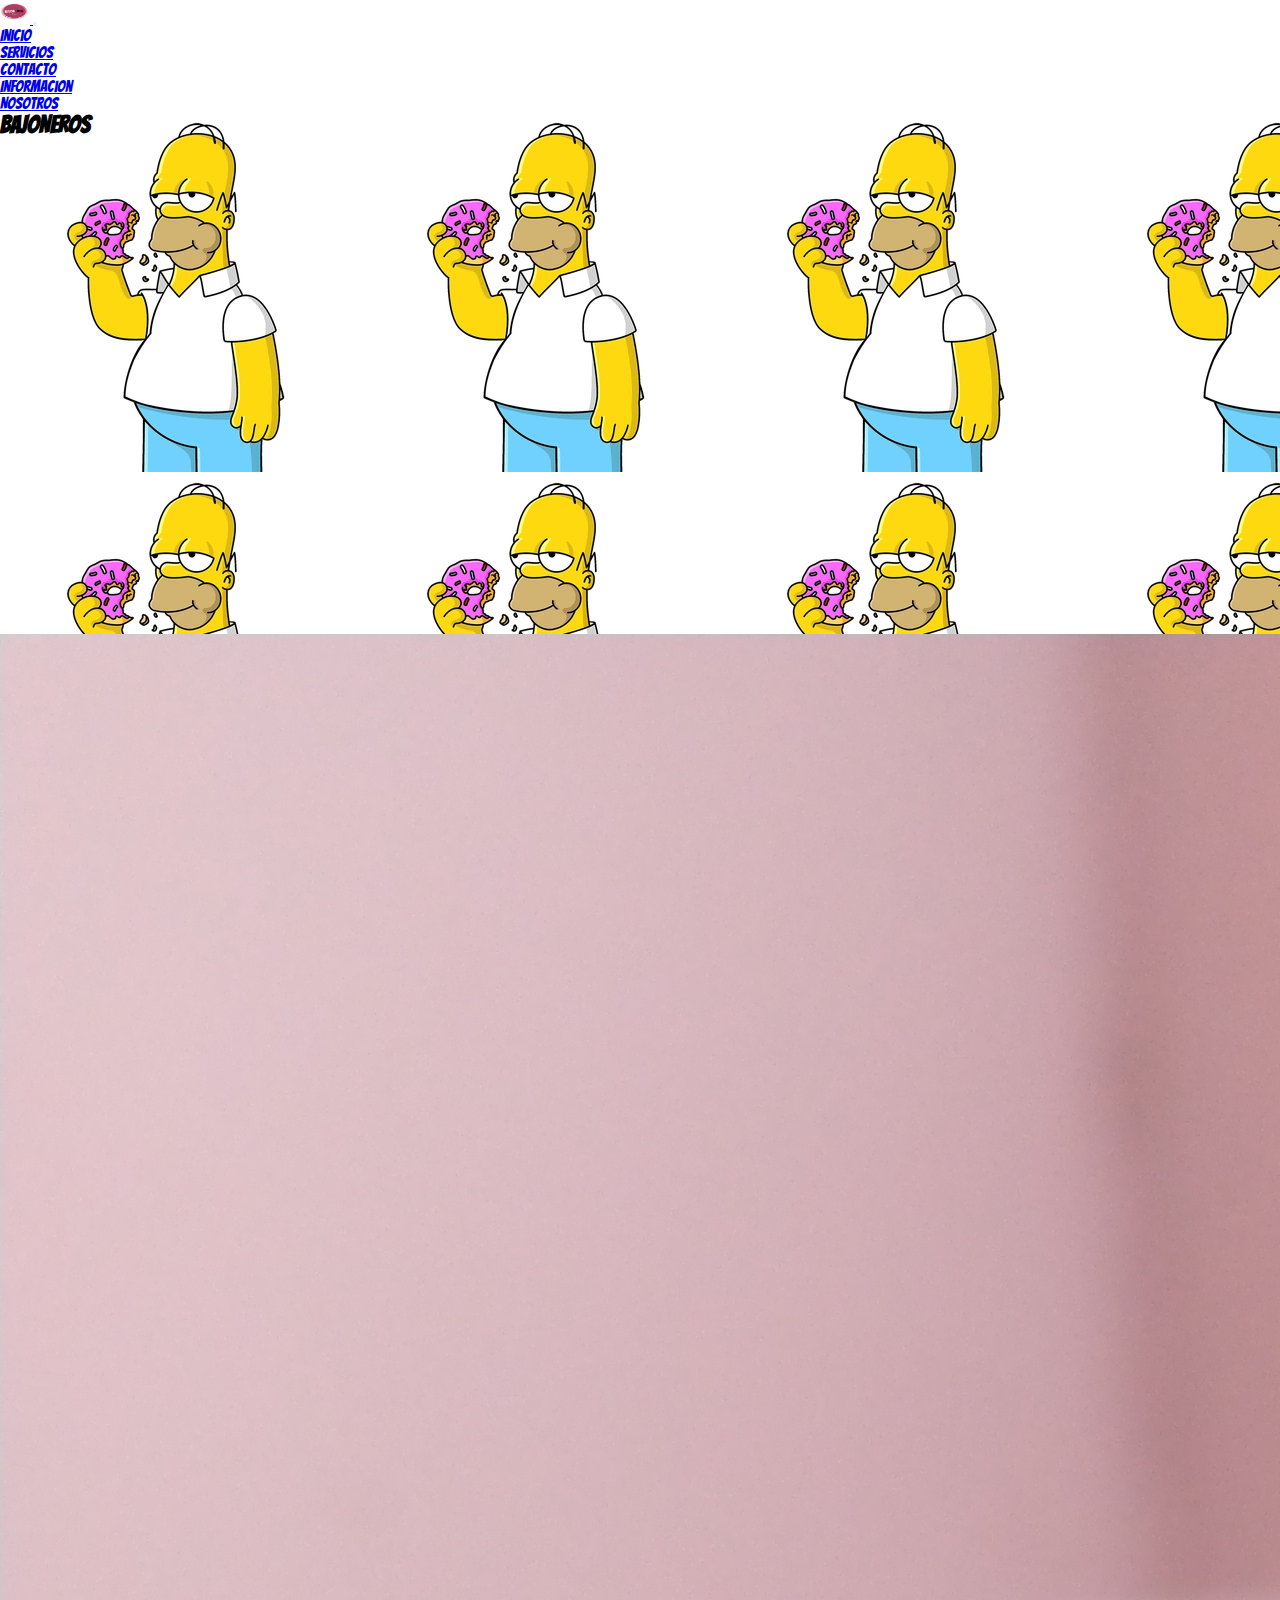
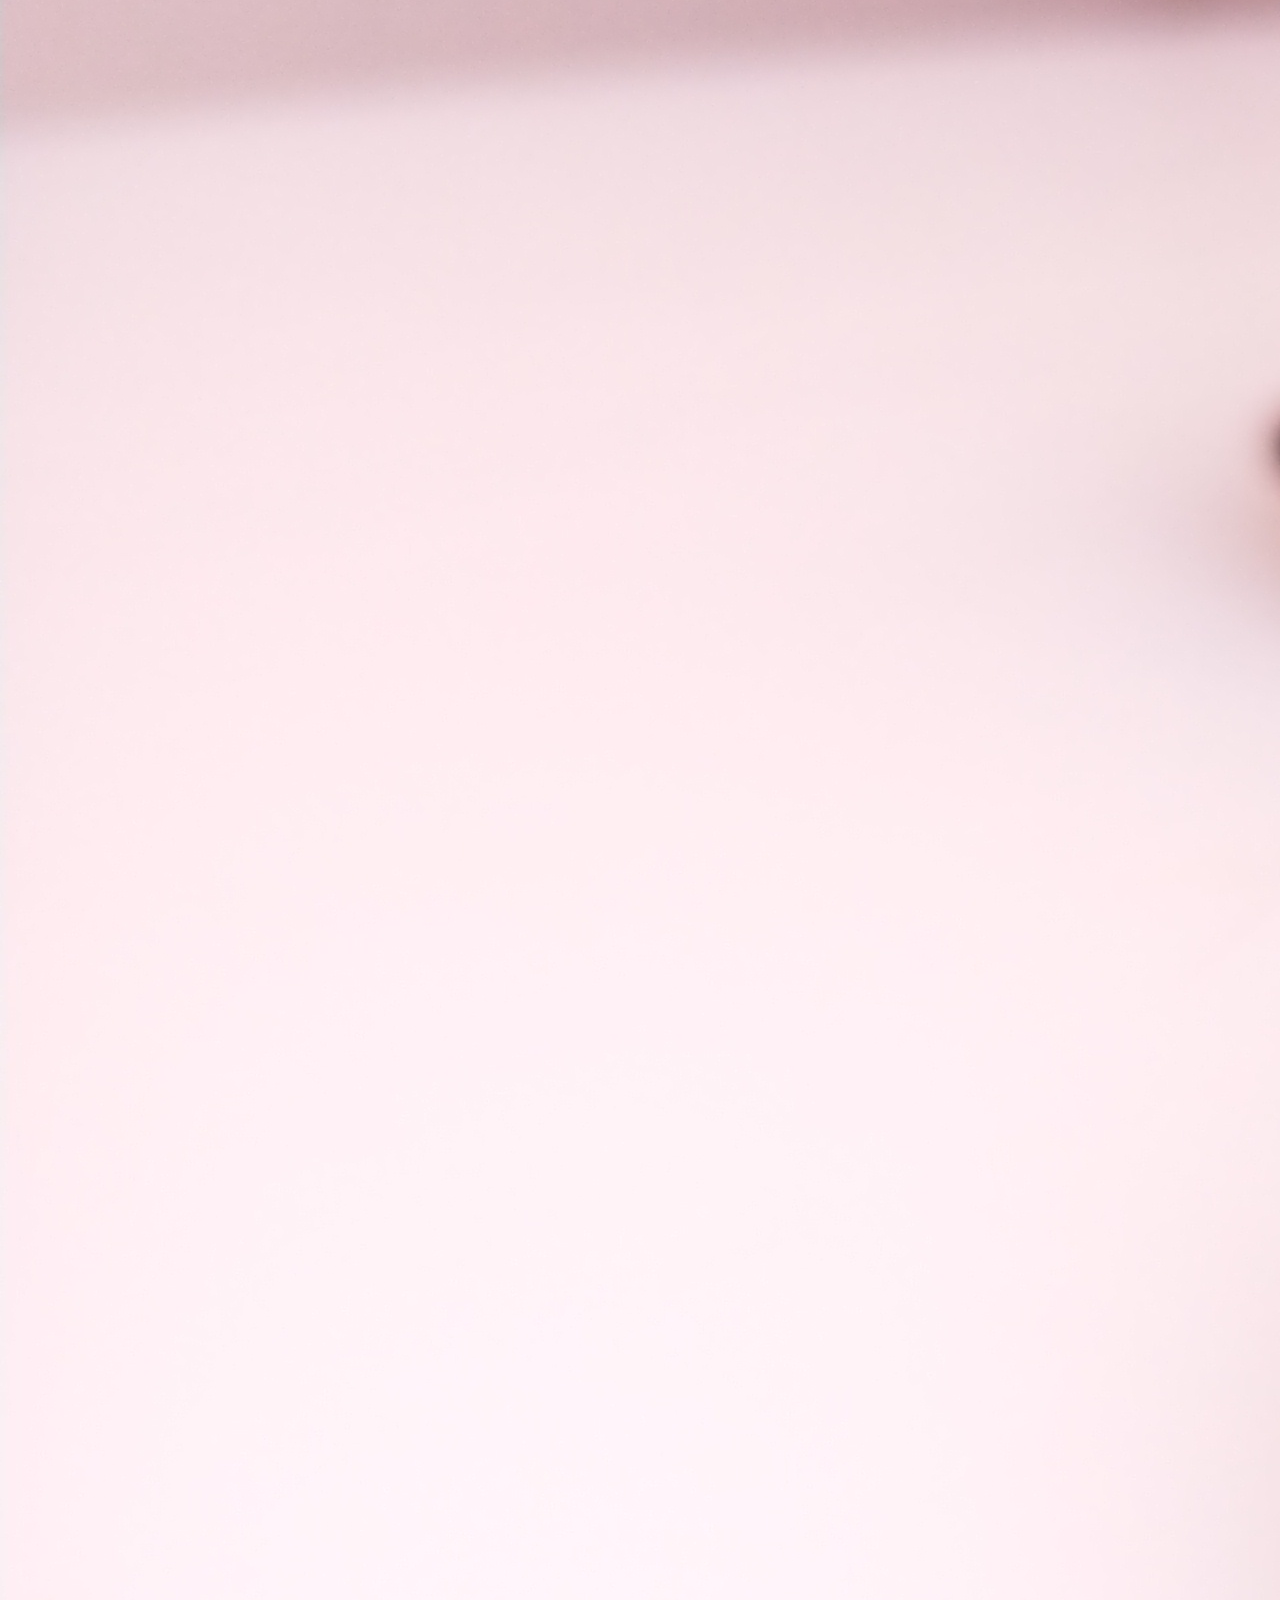
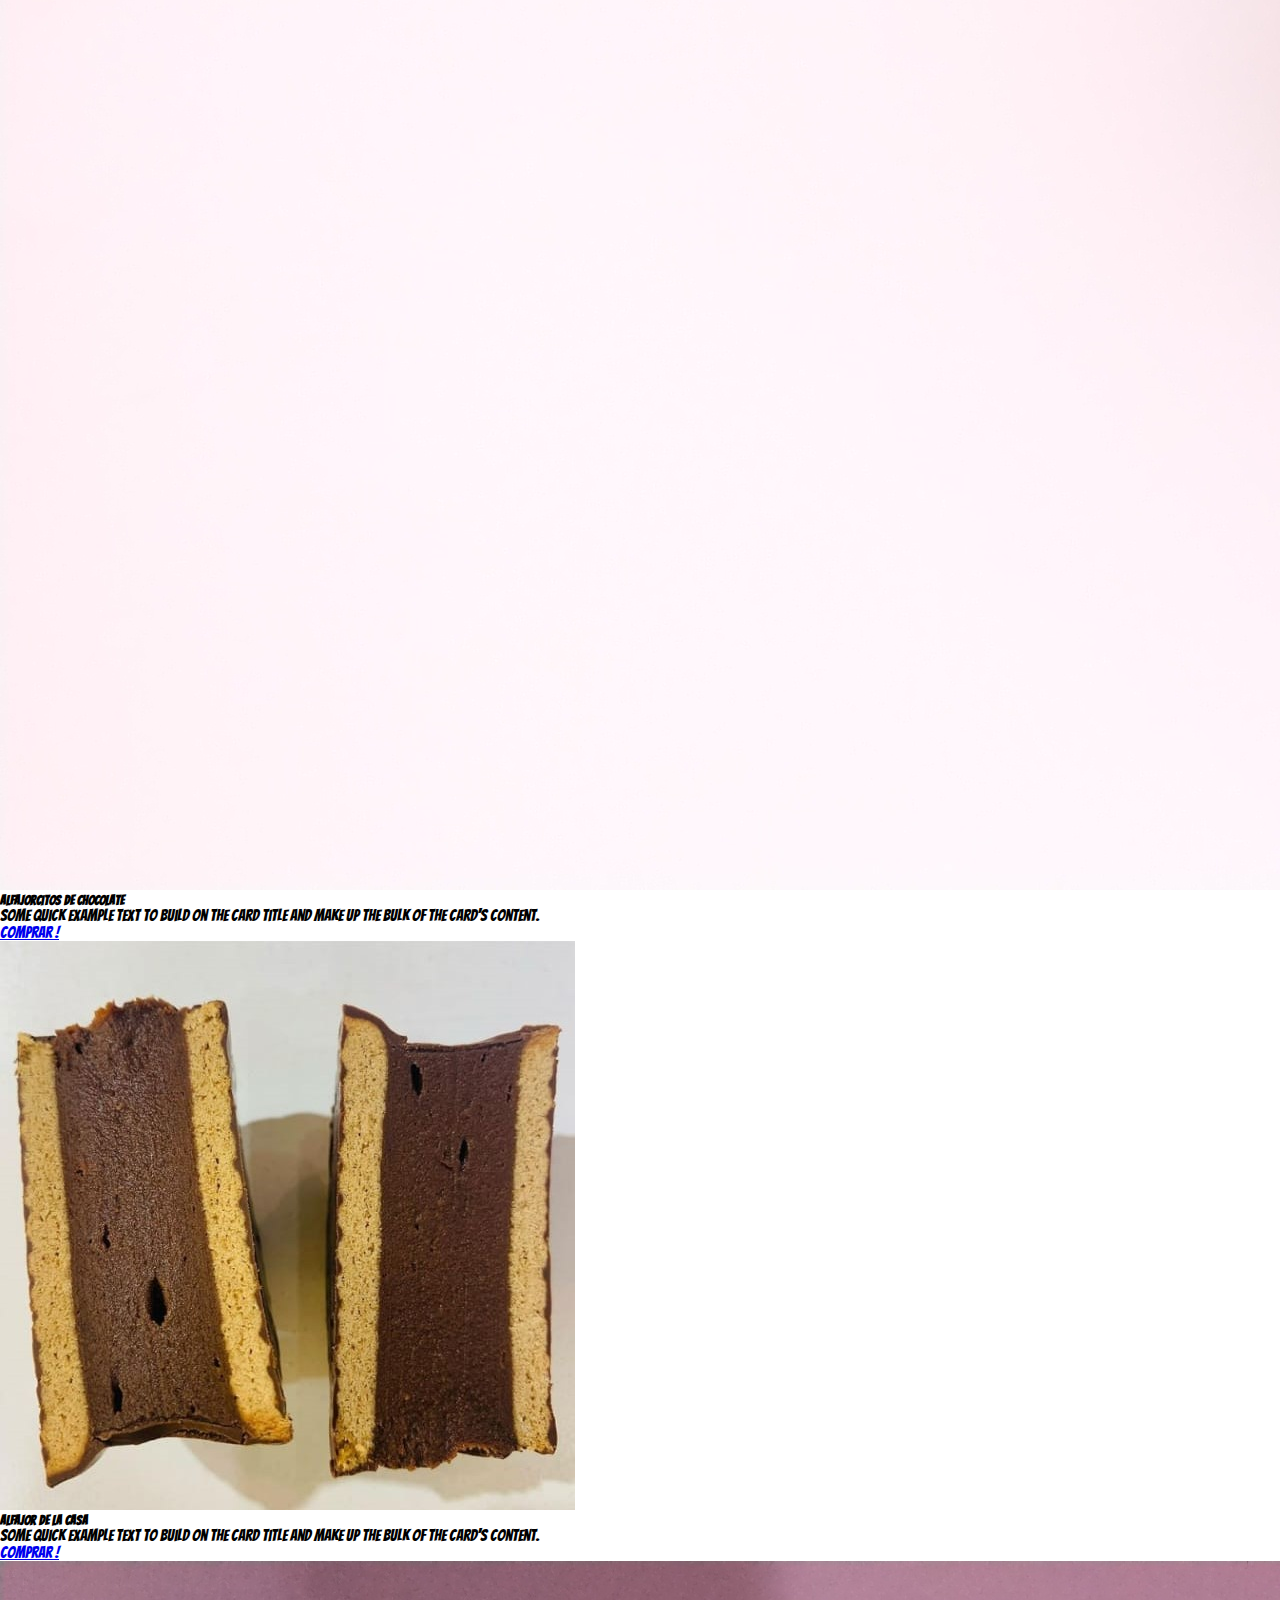
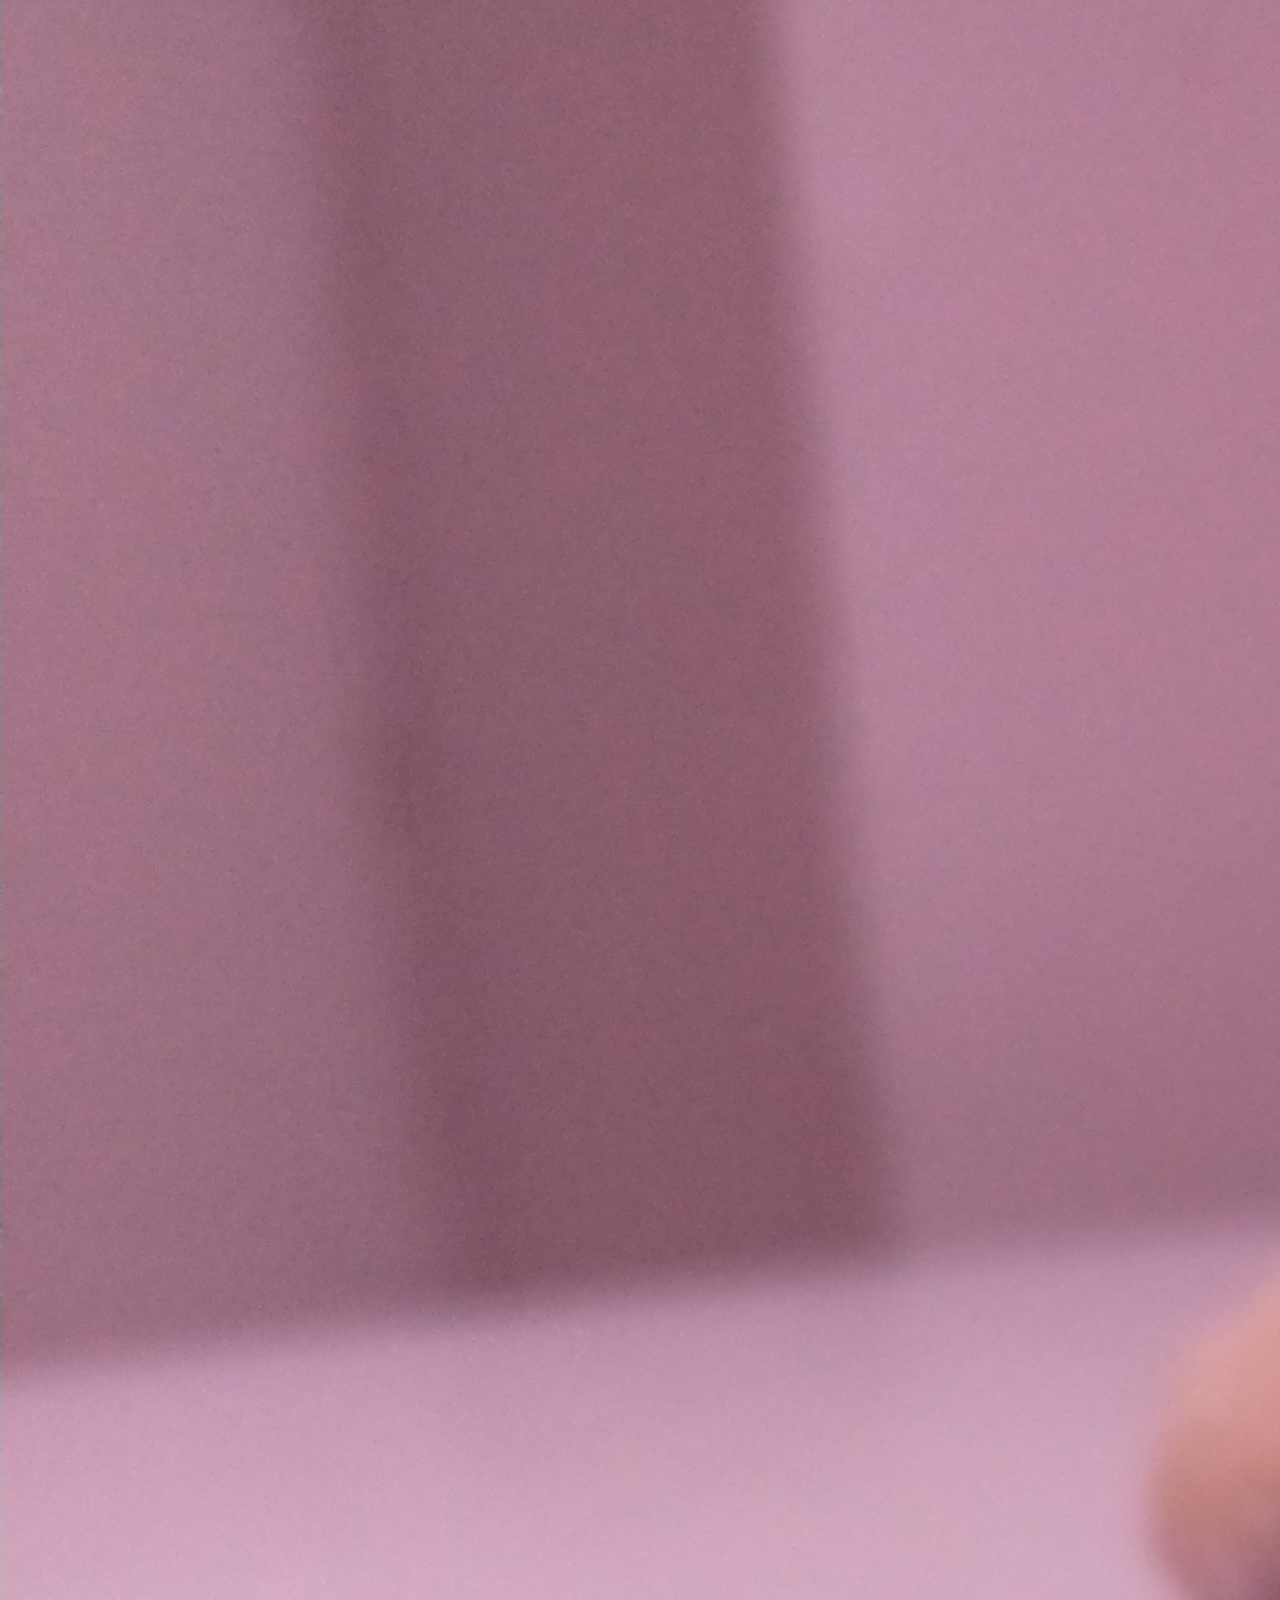
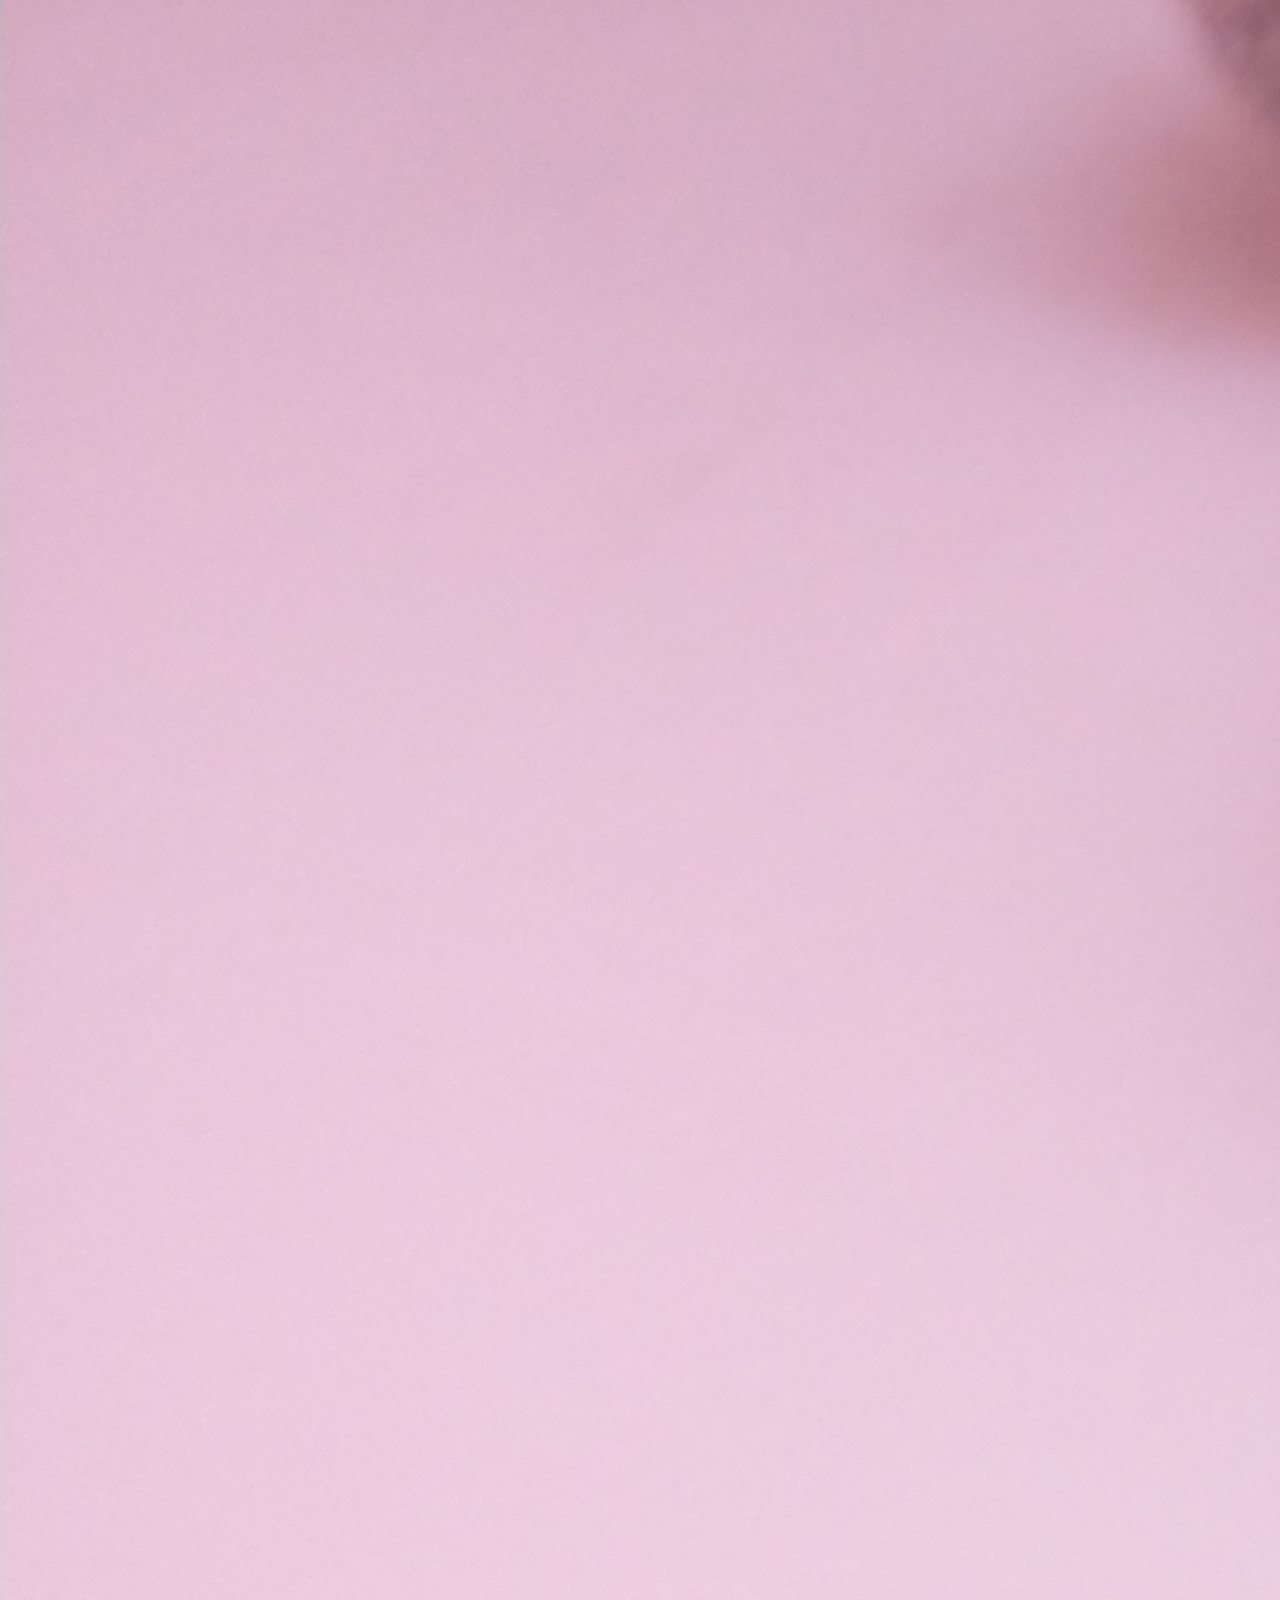
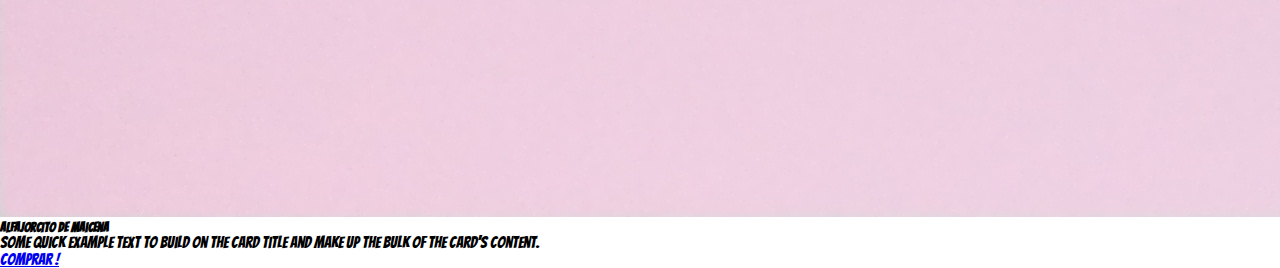
==== index.html @ 859c0909 "Primer commit" ====
<!DOCTYPE html>
<html lang="es">

<head>
    <meta charset="UTF-8">
    <meta http-equiv="X-UA-Compatible" content="IE=edge">
    <meta name="viewport" content="width=device-width, initial-scale=1.0">
    <link href="https://cdn.jsdelivr.net/npm/bootstrap@5.2.0/dist/css/bootstrap.min.css" rel="stylesheet"
        integrity="sha384-gH2yIJqKdNHPEq0n4Mqa/HGKIhSkIHeL5AyhkYV8i59U5AR6csBvApHHNl/vI1Bx" crossorigin="anonymous">
    <title>Bajoneros | Inicio</title>
    <link rel="stylesheet" href="./css/style.css">
</head>

<body>

    <nav class="navbar navbar-expand-lg bg-primary">
        <div class="container-fluid">
            <a class="navbar-brand" href="./index.html">
                <img src="./imagen/BajonerosSticker.png" alt="" width="30" height="24" class="d-inline-block align-text-top">
                </a>
            <button class="navbar-toggler" type="button" data-bs-toggle="collapse" data-bs-target="#navbarNav"
                aria-controls="navbarNav" aria-expanded="false" aria-label="Toggle navigation">
                <span class="navbar-toggler-icon"></span>
            </button>
            <div class="collapse navbar-collapse" id="navbarNav">
                <ul class="navbar-nav">
                    <li class="nav-item">
                        <a class="nav-link active" aria-current="page" href="./index.html">Inicio</a>
                    </li>
                    <li class="nav-item">
                        <a class="nav-link" href="./paginas/servicios.html">Servicios</a>
                    </li>
                    <li class="nav-item">
                        <a class="nav-link" href="#">Contacto</a>
                    </li>
                    <li class="nav-item">
                        <a class="nav-link" href="#">Informacion</a>
                    </li>
                    <li class="nav-item">
                        <a class="nav-link" href="#">Nosotros</a>
                    </li>
                </ul>
            </div>
        </div>
    </nav>

    <section class="hero d-flex justify-content-sm-center align-items-center">
        <h2 class="text-primary bg-dark ps-2 pe-2">BAJONEROS</h2>
    </section>

    <section class="container">
        <div class="row mt-5">
            <div class="col-md-3">
                <div class="card">
                    <img src="./imagen/choco.jpg" class="card-img-top" alt="alfajores de chocolate">
                    <div class="card-body">
                        <h5 class="card-title">Alfajorcitos de chocolate</h5>
                        <p class="card-text">Some quick example text to build on the card title and make up the bulk of
                            the card's content.</p>
                    <a href="#" class="btn btn-primary">comprar !</a>
                    </div>
                </div>
            </div>

            <div class="col-md-6">
                <div class="card">
                    <img src="./imagen/crema-bari.jfif" class="card-img-top"
                        alt="Alfajor de la casa">
                    <div class="card-body">
                        <h5 class="card-title">Alfajor de la casa</h5>
                        <p class="card-text">Some quick example text to build on the card title and make up the bulk of
                            the card's content.</p>
                        <a href="#" class="btn btn-primary">comprar !</a>
                    </div>
                </div>
            </div>

            <div class="col-md-3">
                <div class="card">
                    <img src="./imagen/maice.jpg" class="card-img-top" alt="alfajores de maicena">
                    <div class="card-body">
                        <h5 class="card-title">alfajorcito de maicena</h5>
                        <p class="card-text">Some quick example text to build on the card title and make up the bulk of
                            the card's content.</p>
                        <a href="#" class="btn btn-primary">comprar !</a>
                    </div>
                </div>
            </div>
        </div>
    </section>

    <script src="https://cdn.jsdelivr.net/npm/bootstrap@5.2.0/dist/js/bootstrap.bundle.min.js"
        integrity="sha384-A3rJD856KowSb7dwlZdYEkO39Gagi7vIsF0jrRAoQmDKKtQBHUuLZ9AsSv4jD4Xa"
        crossorigin="anonymous"></script>
</body>

</html>
---- css/style.css ----
@import url('https://fonts.googleapis.com/css2?family=Bangers&family=DynaPuff&display=swap');

* {
    margin: 0;
    padding: 0;
    box-sizing: border-box;
    font-family: 'Bangers', cursive;
}

.hero {
    background-image: url(../imagen/Homer_Simpson.webp);
 height: 58vh;
}
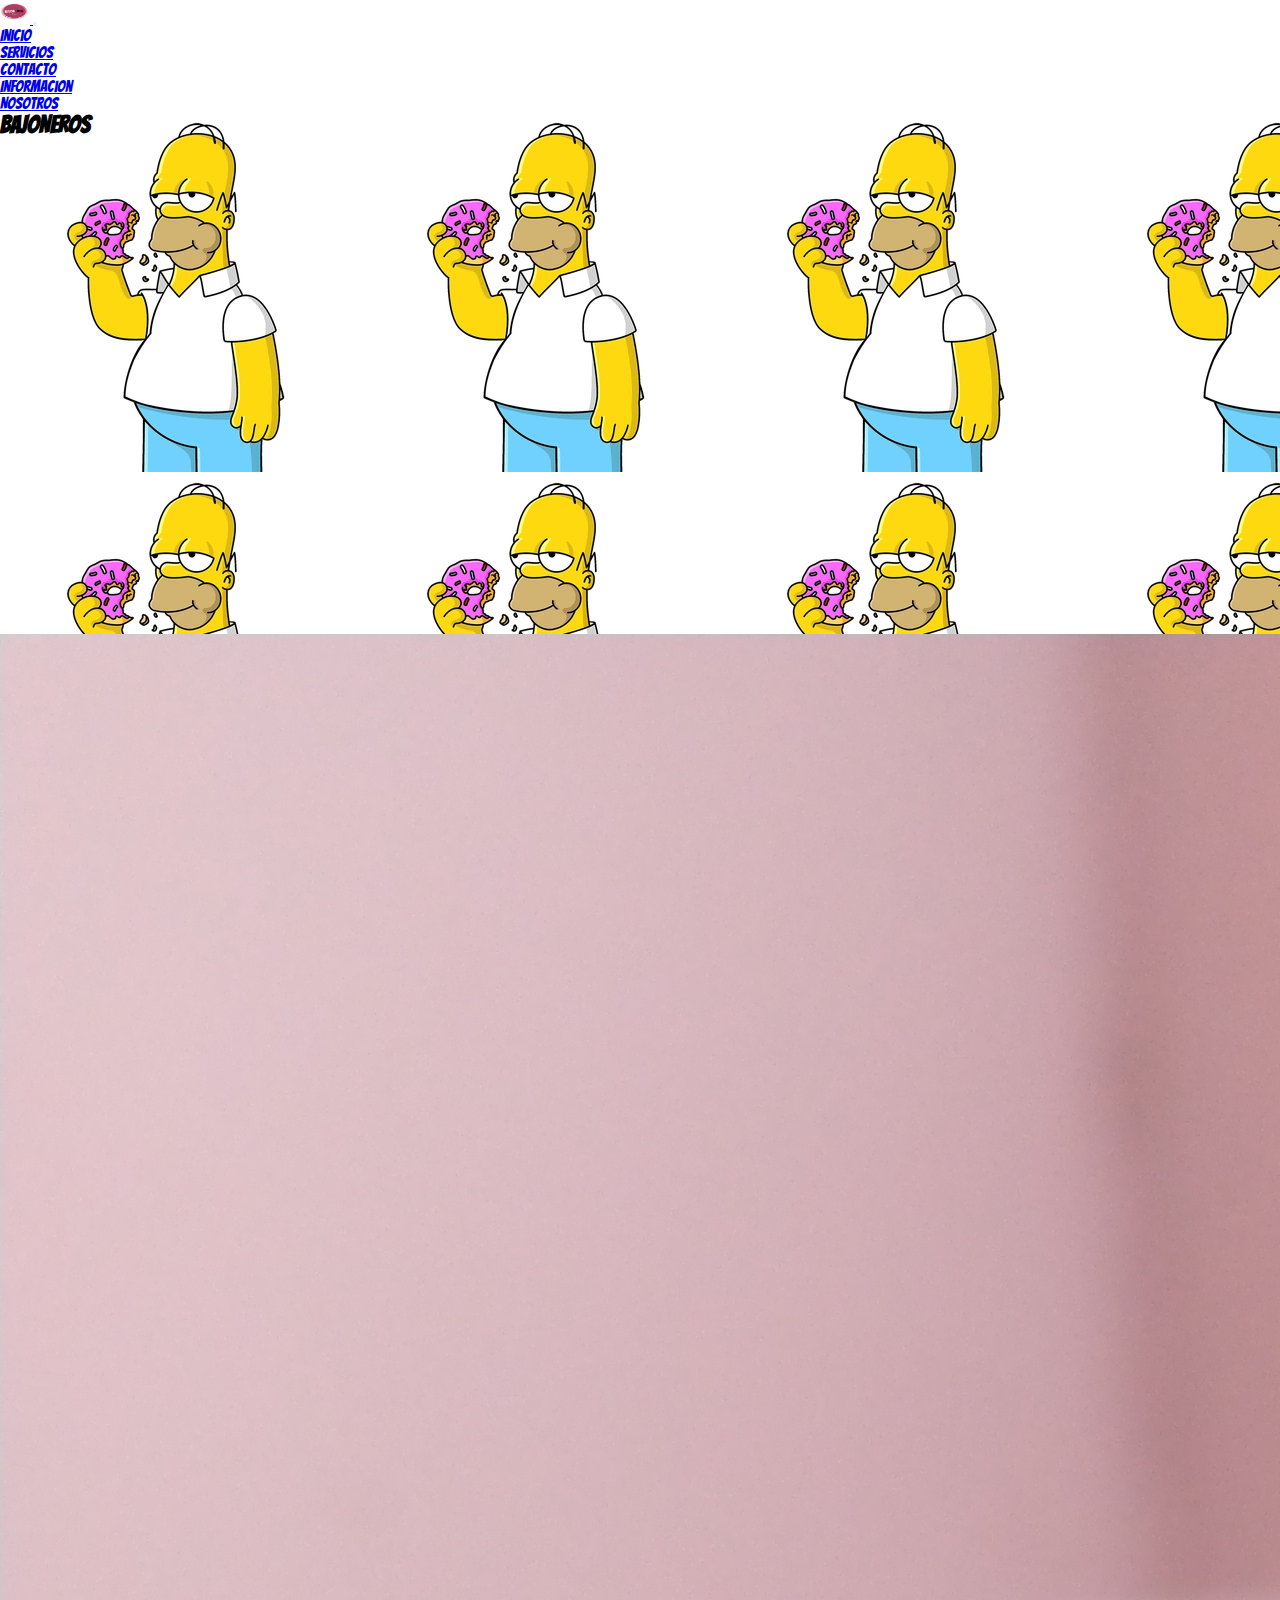
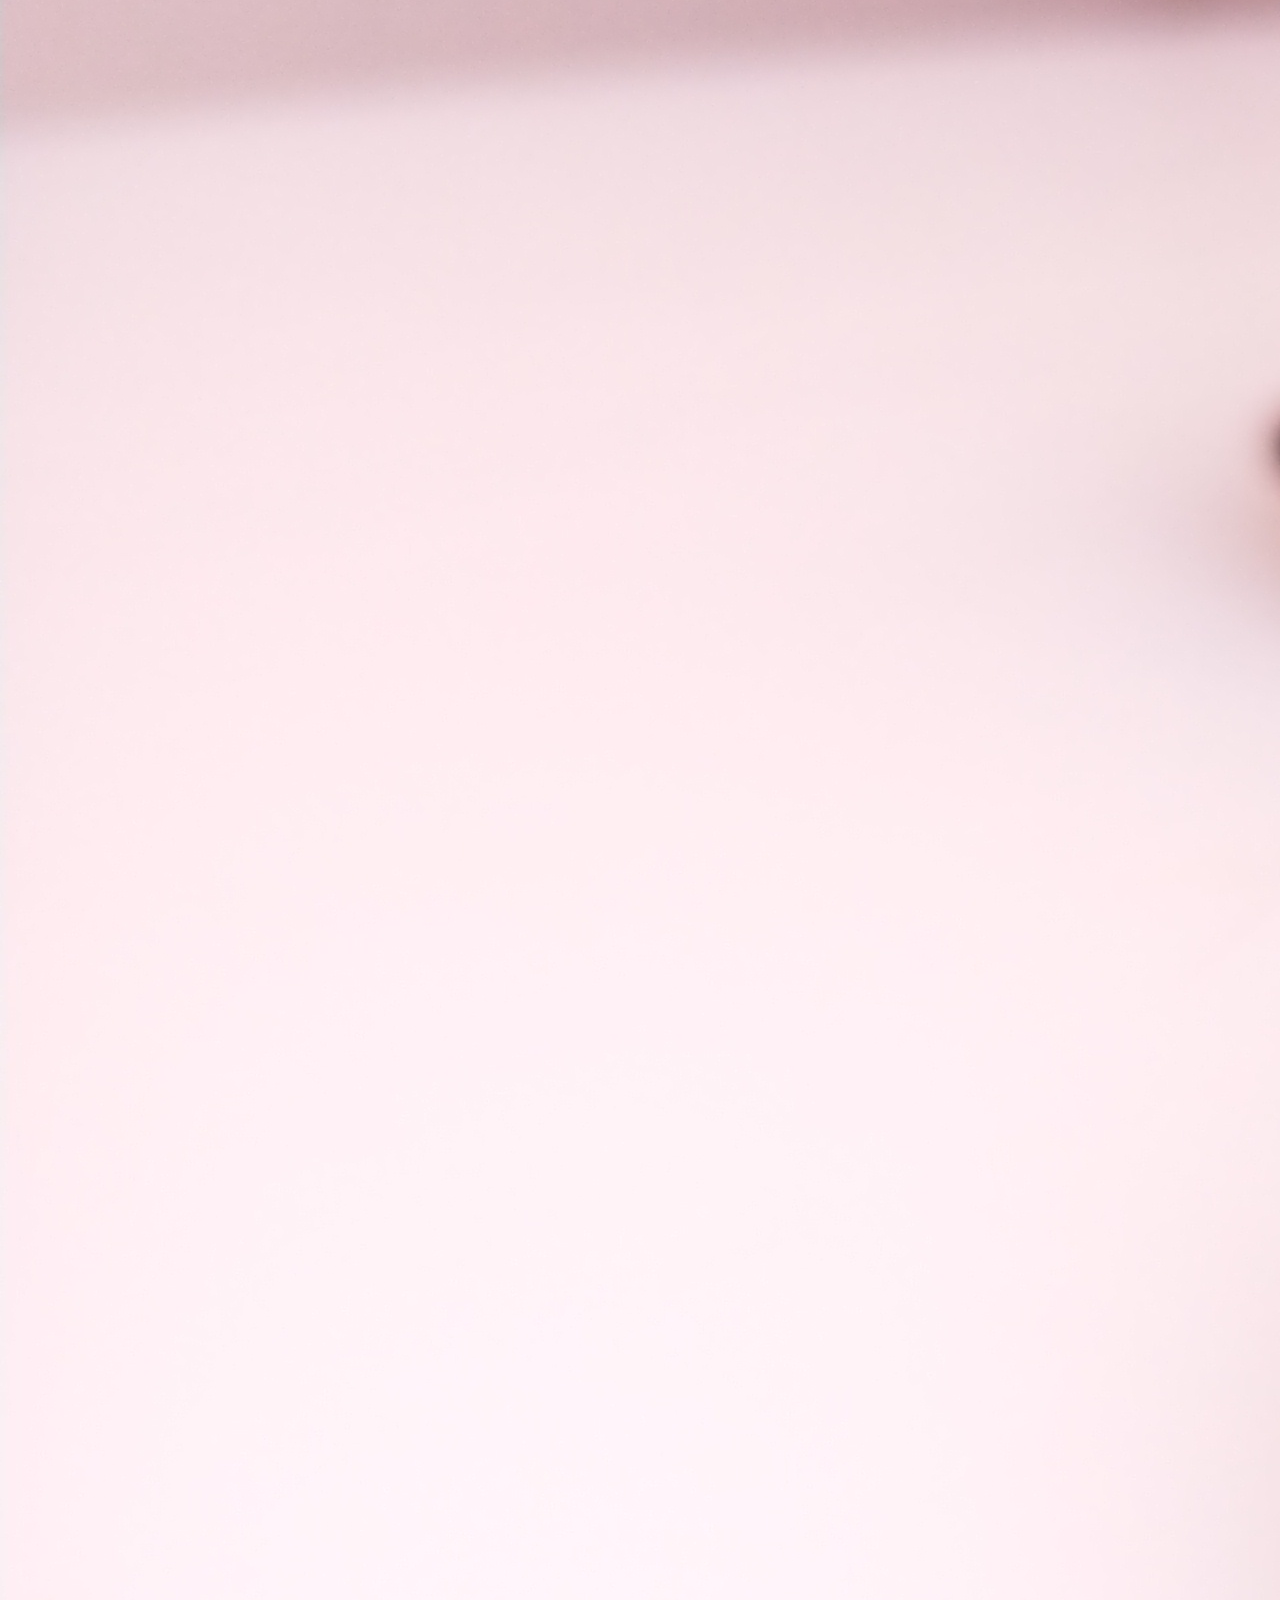
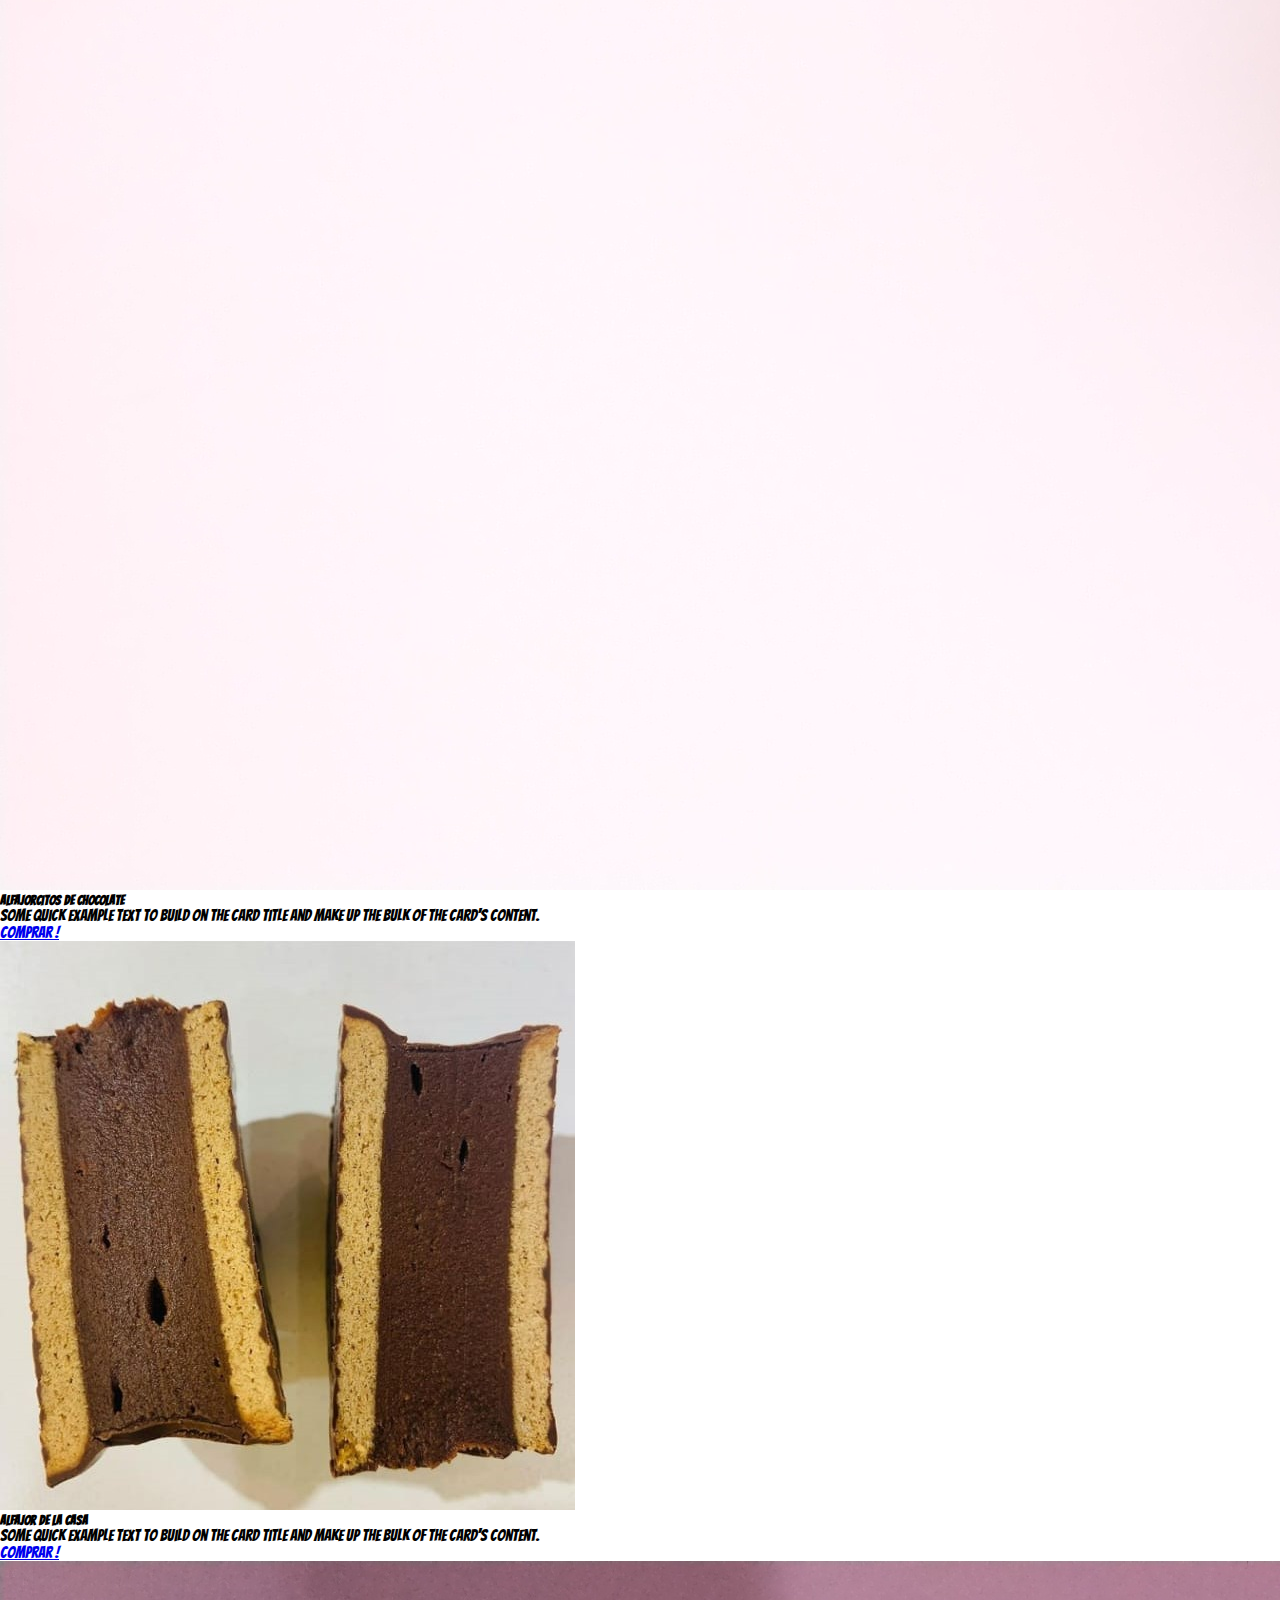
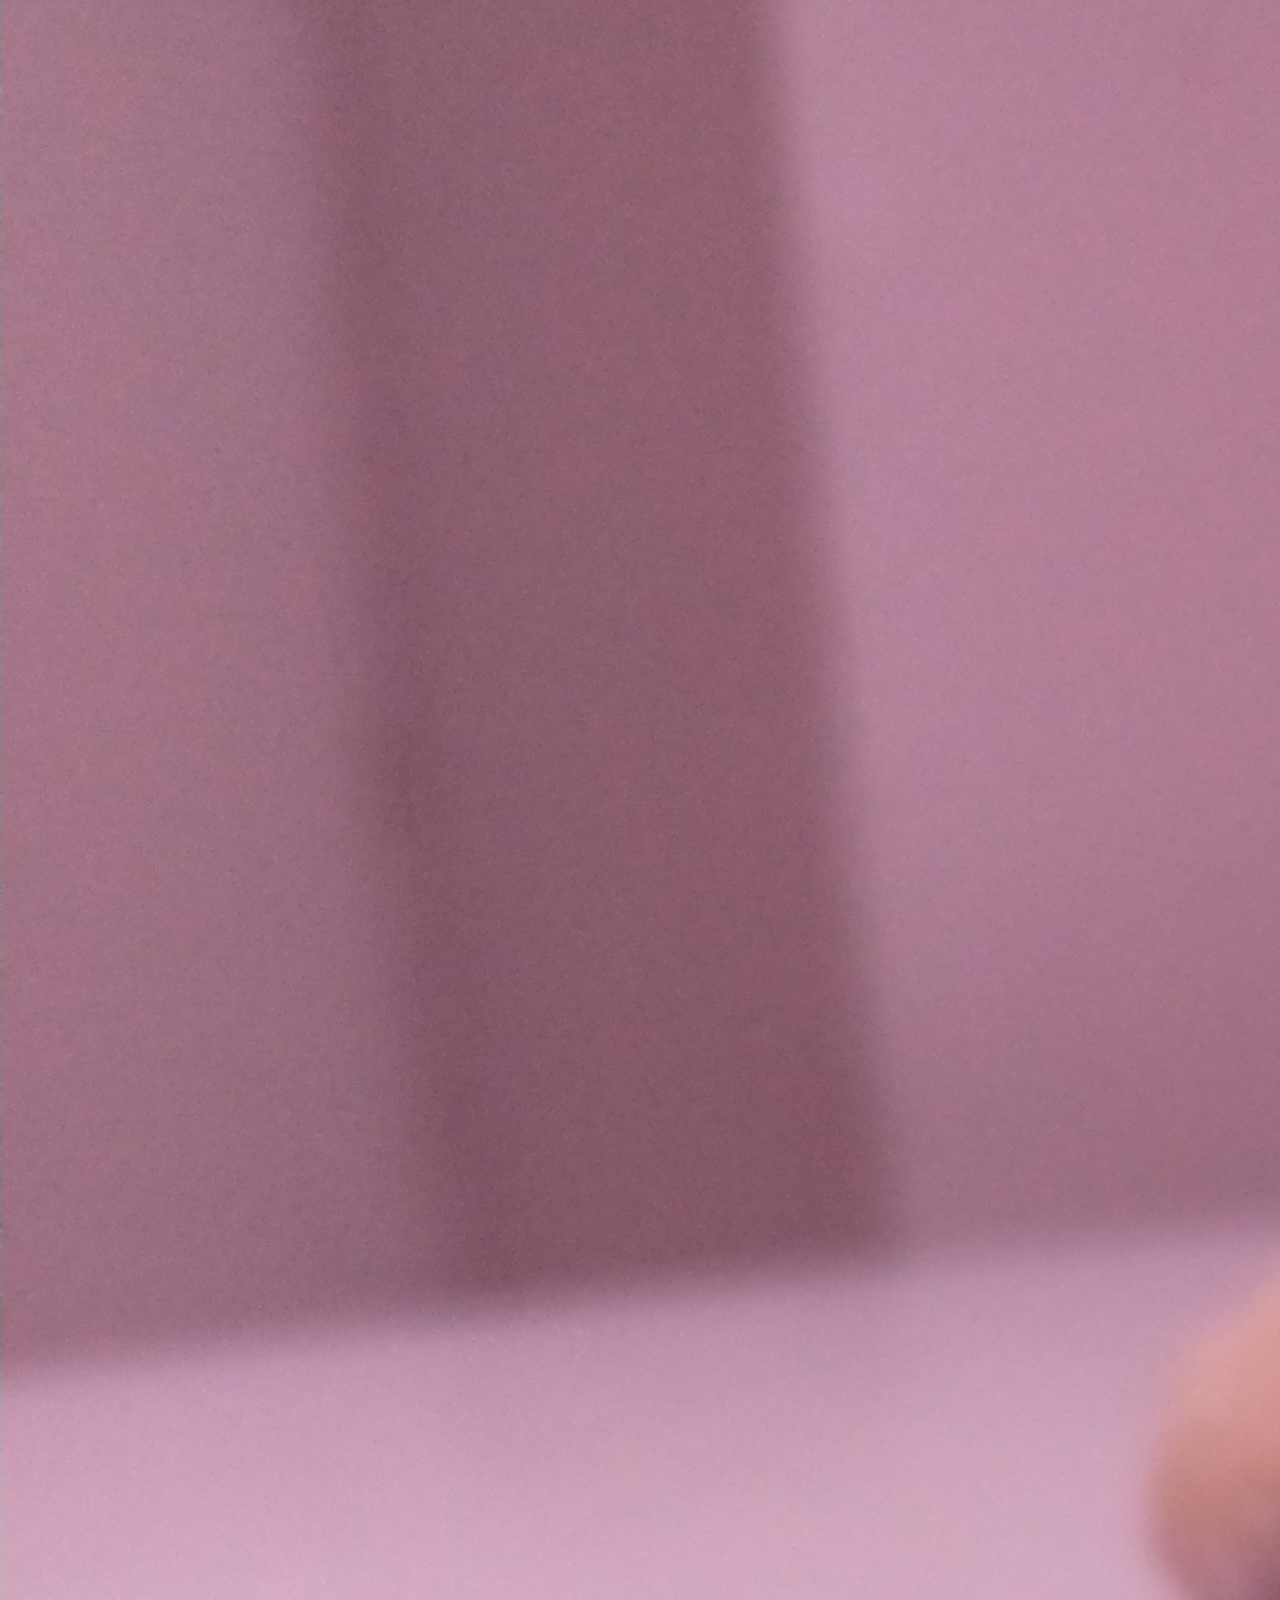
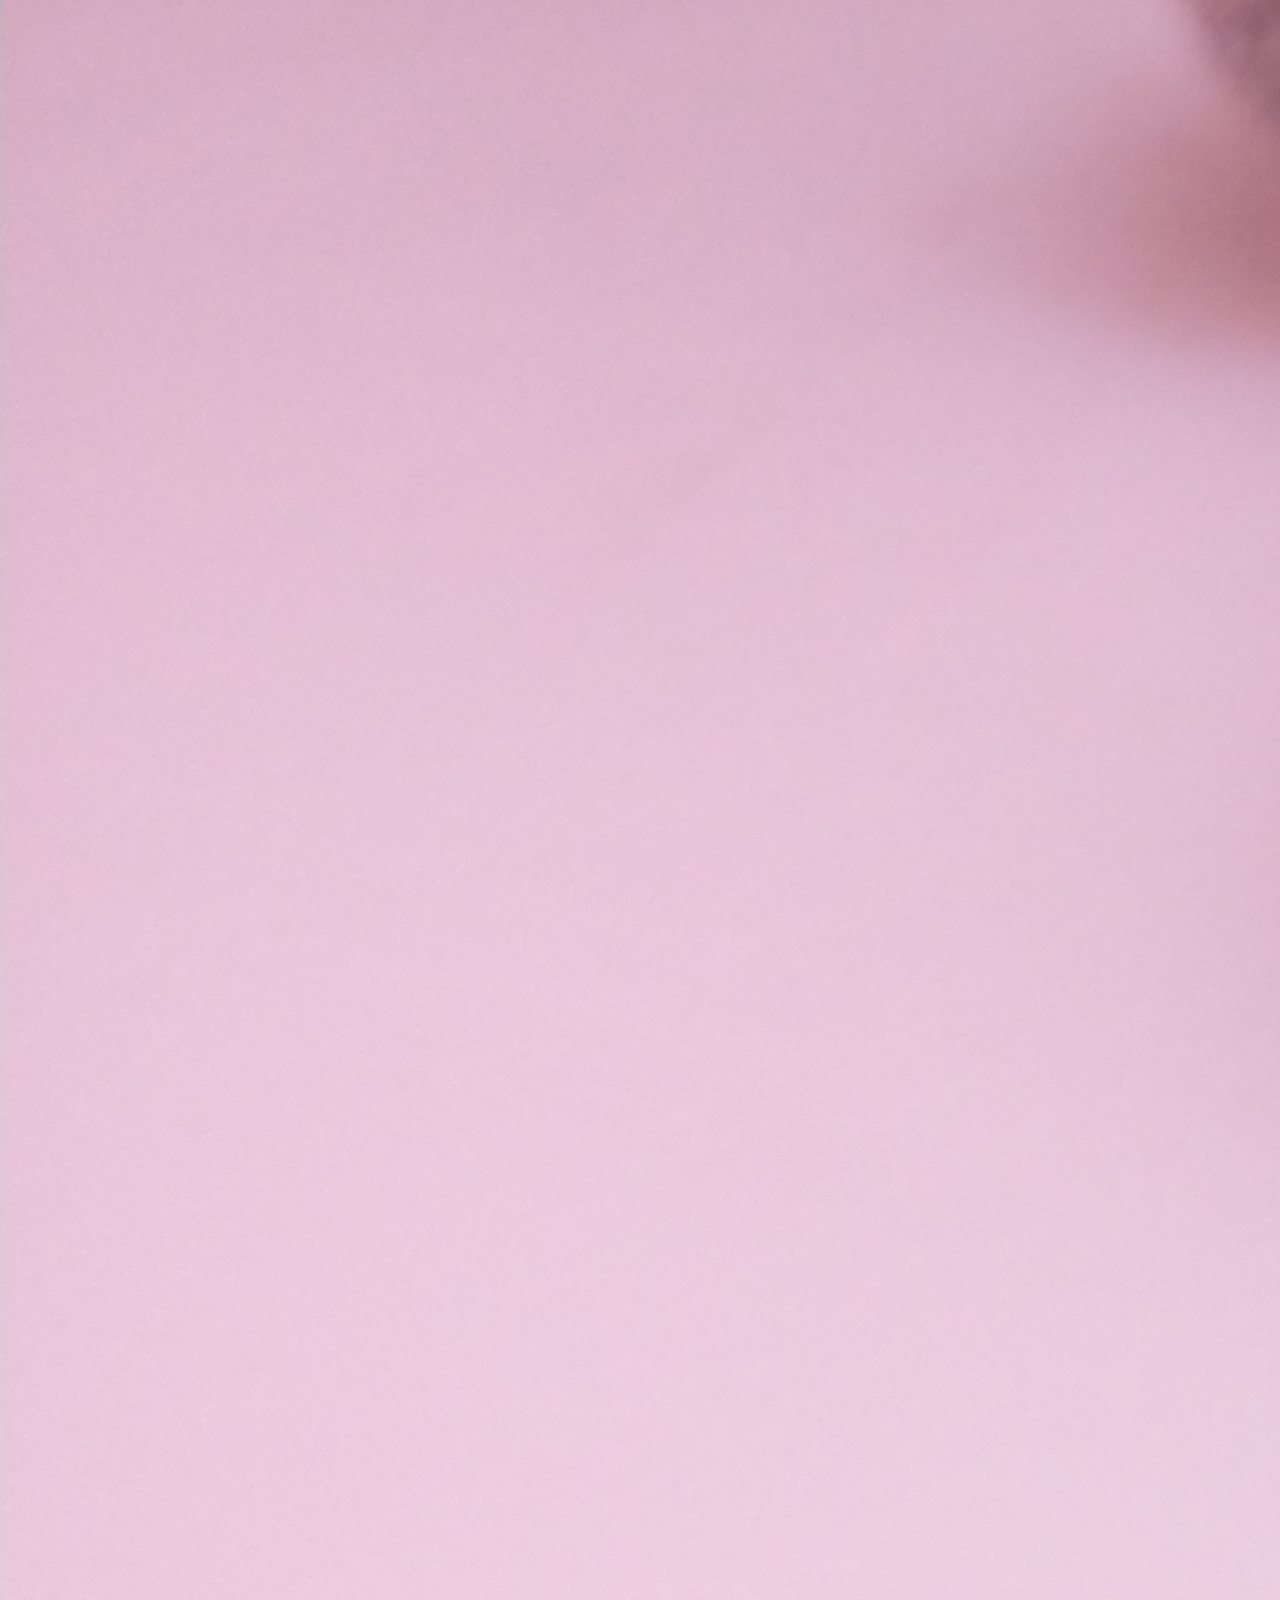
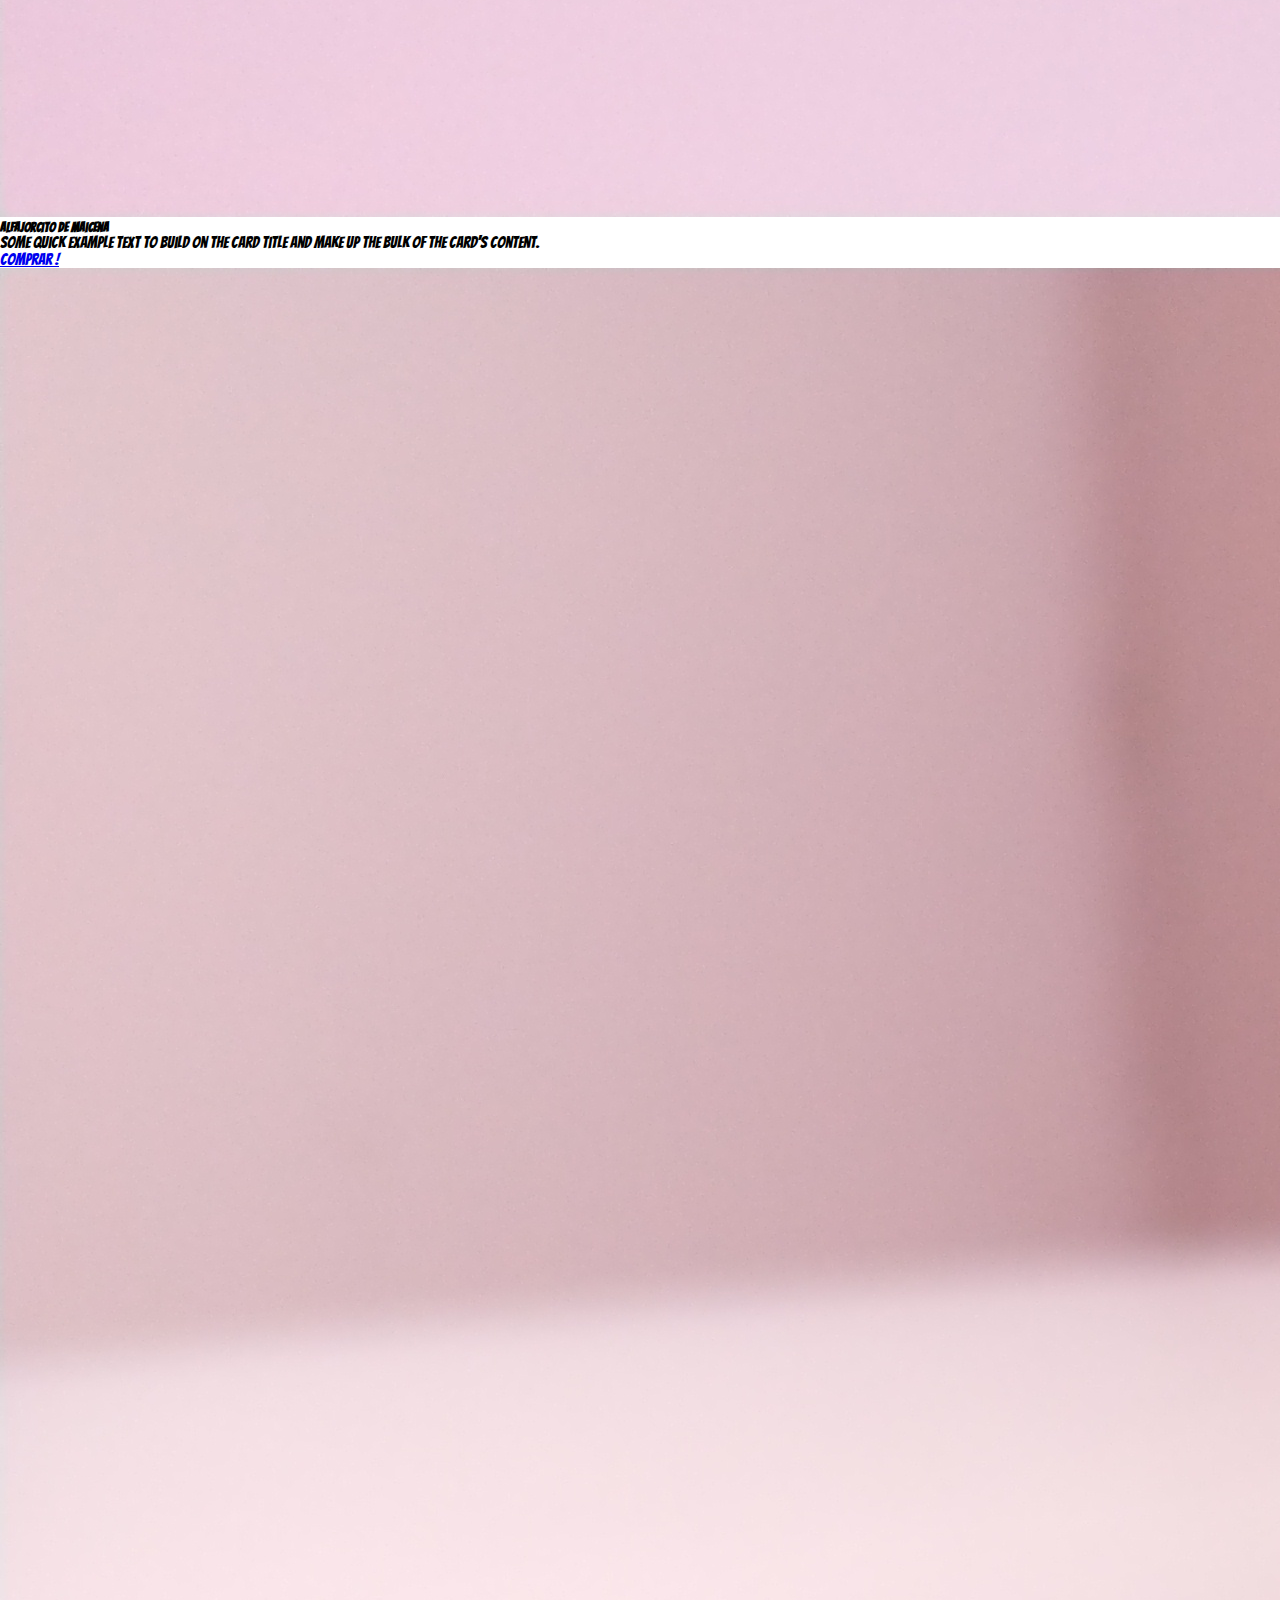
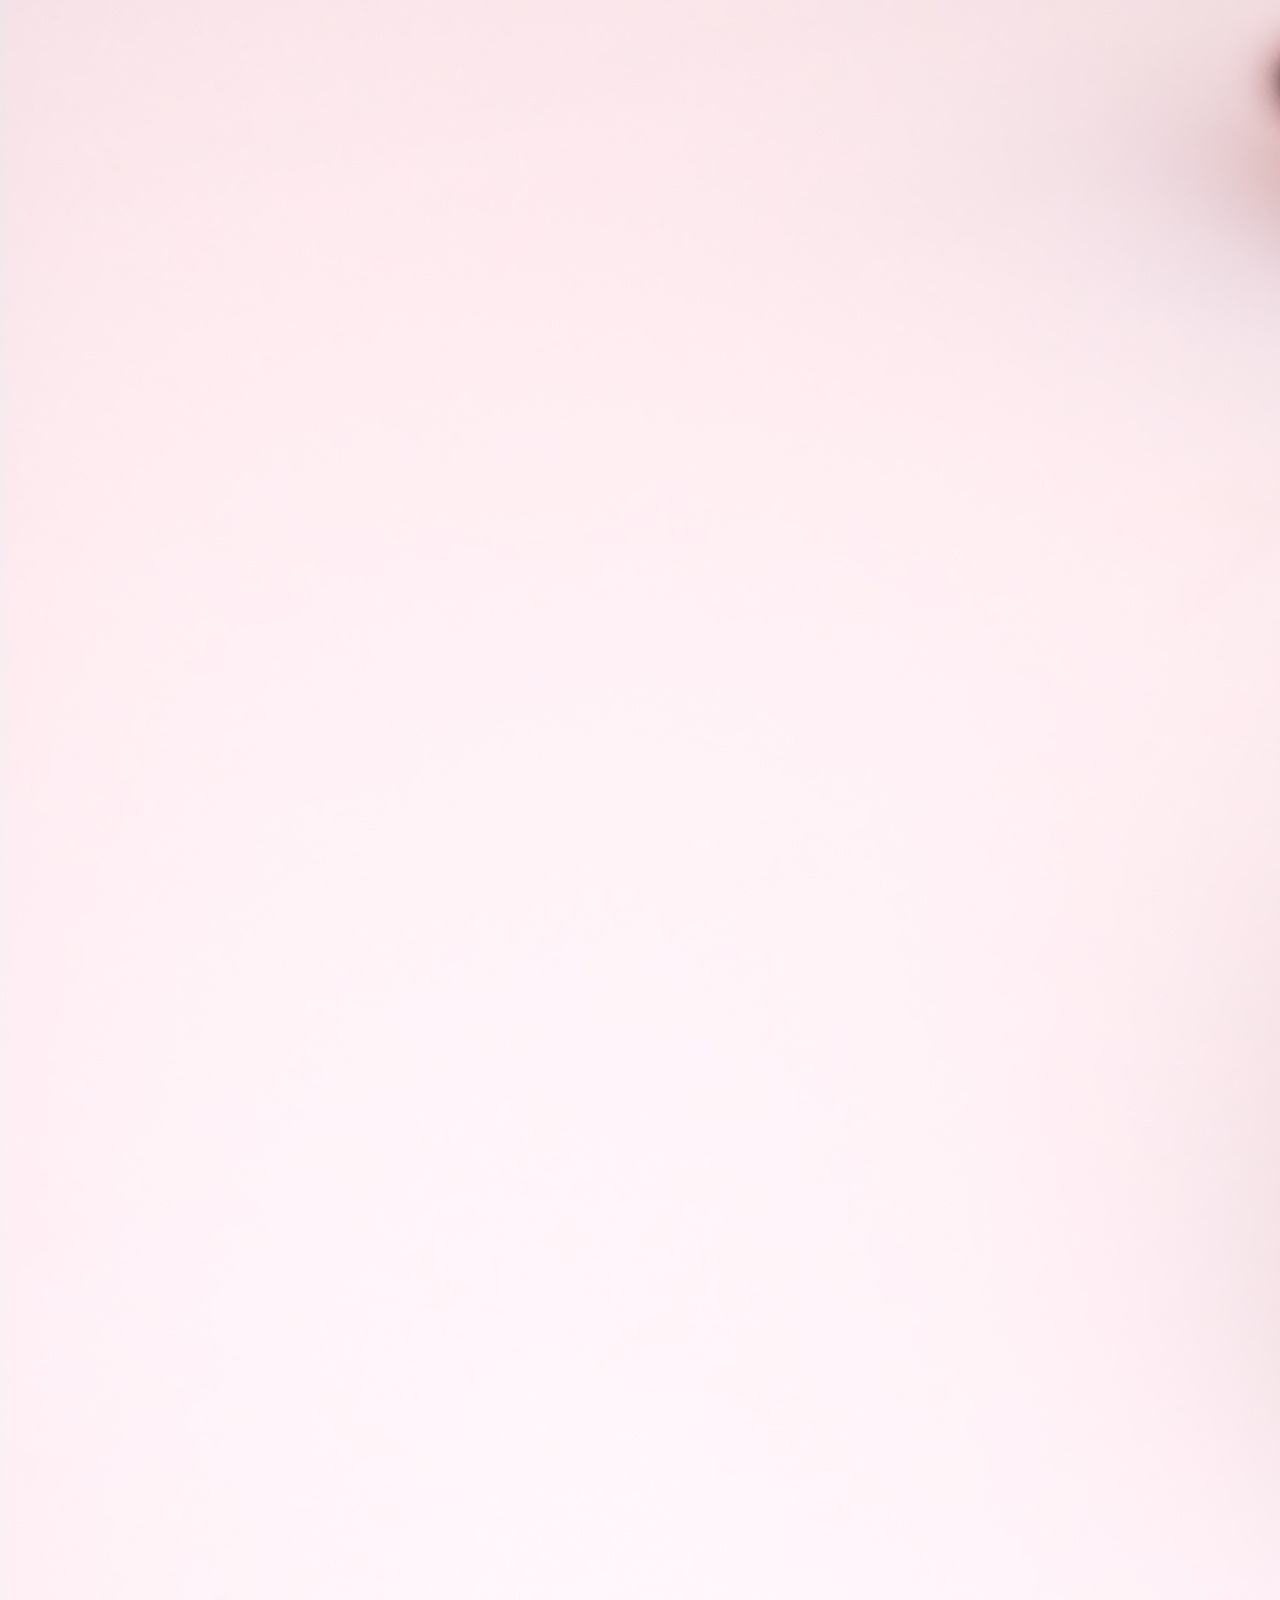
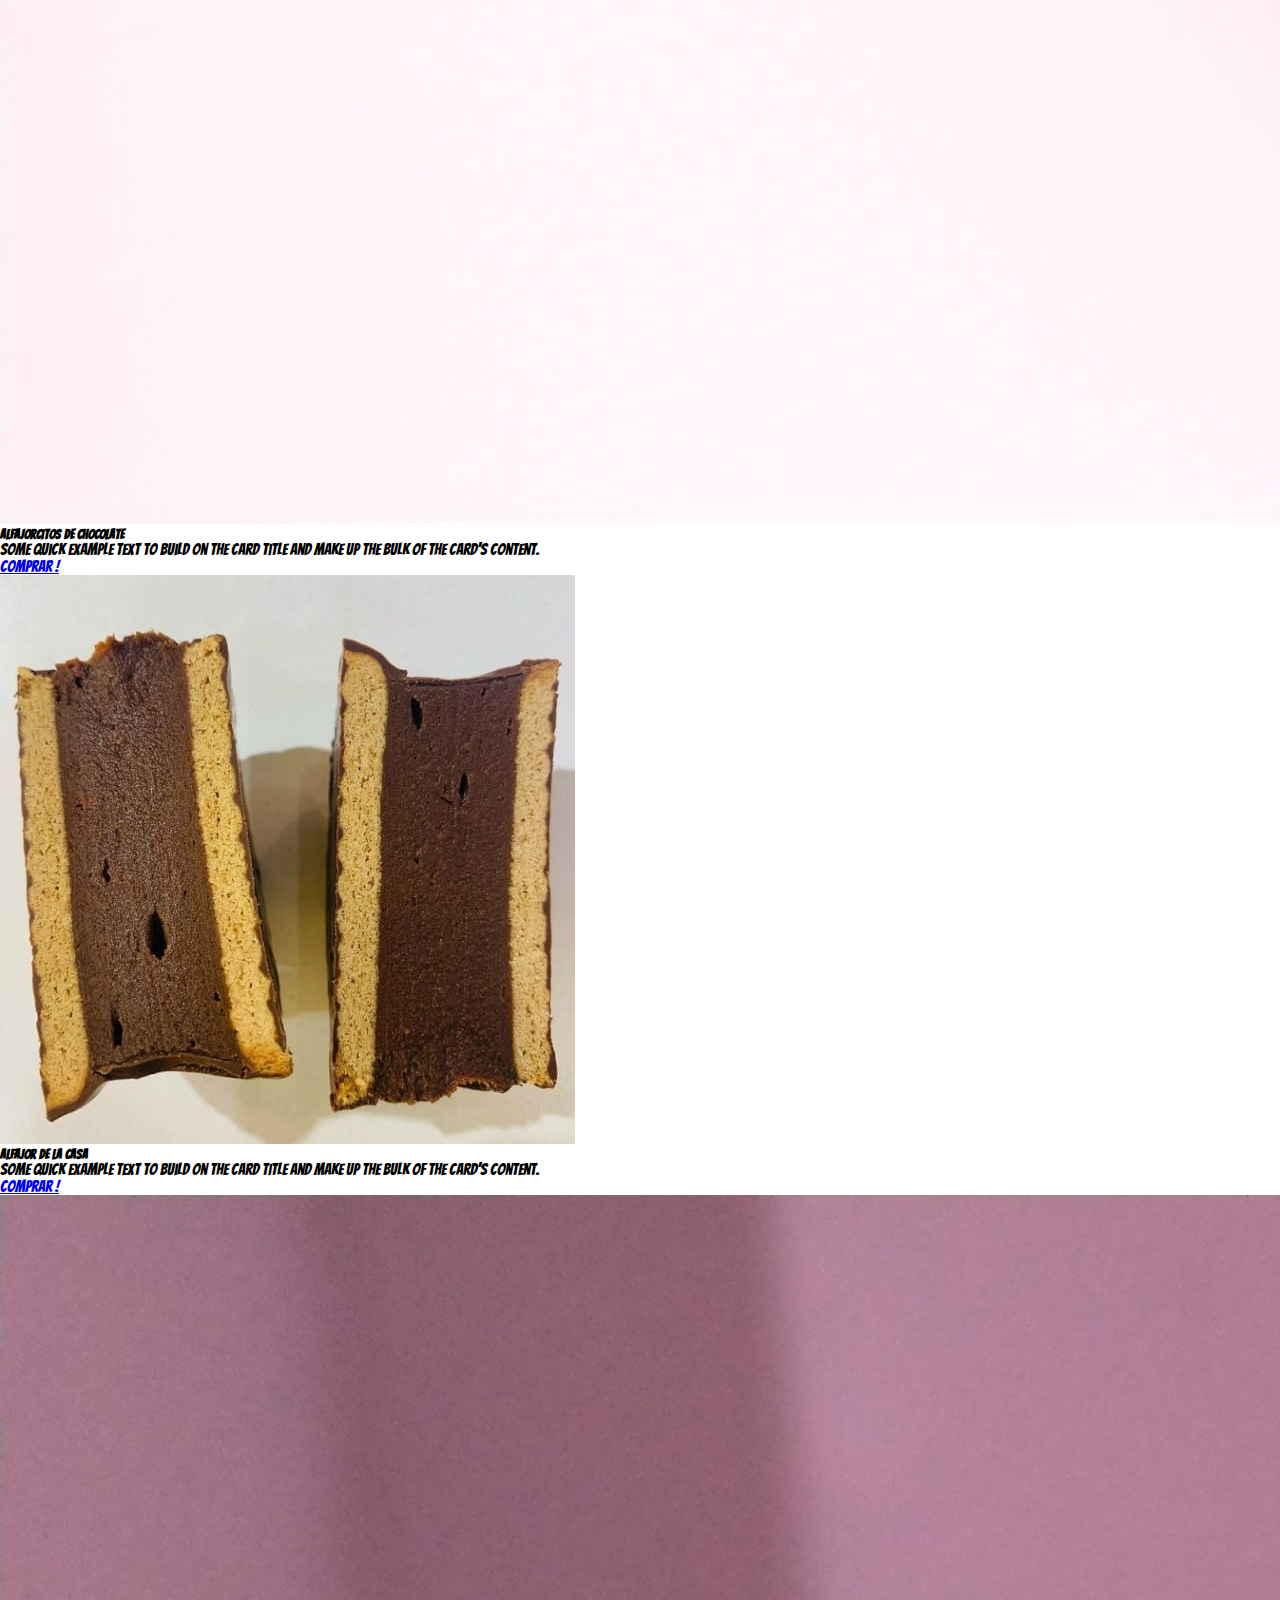
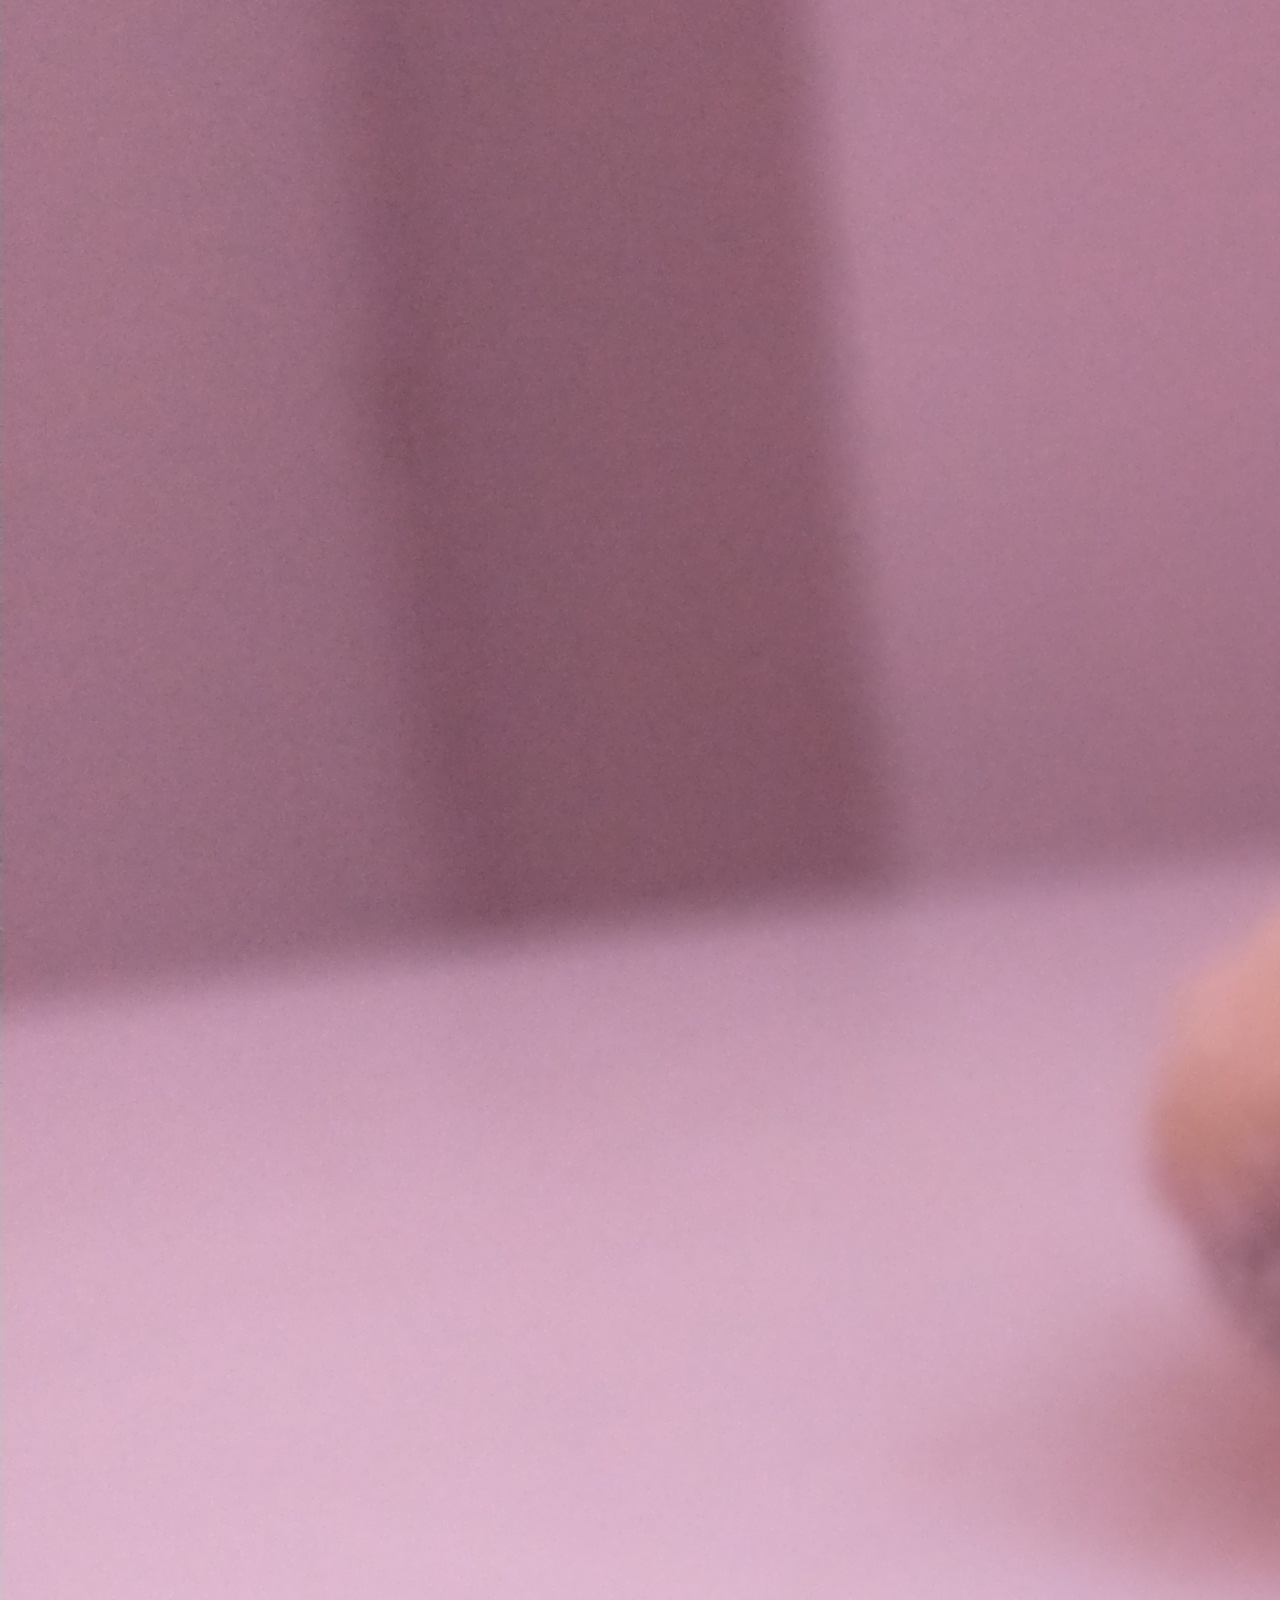
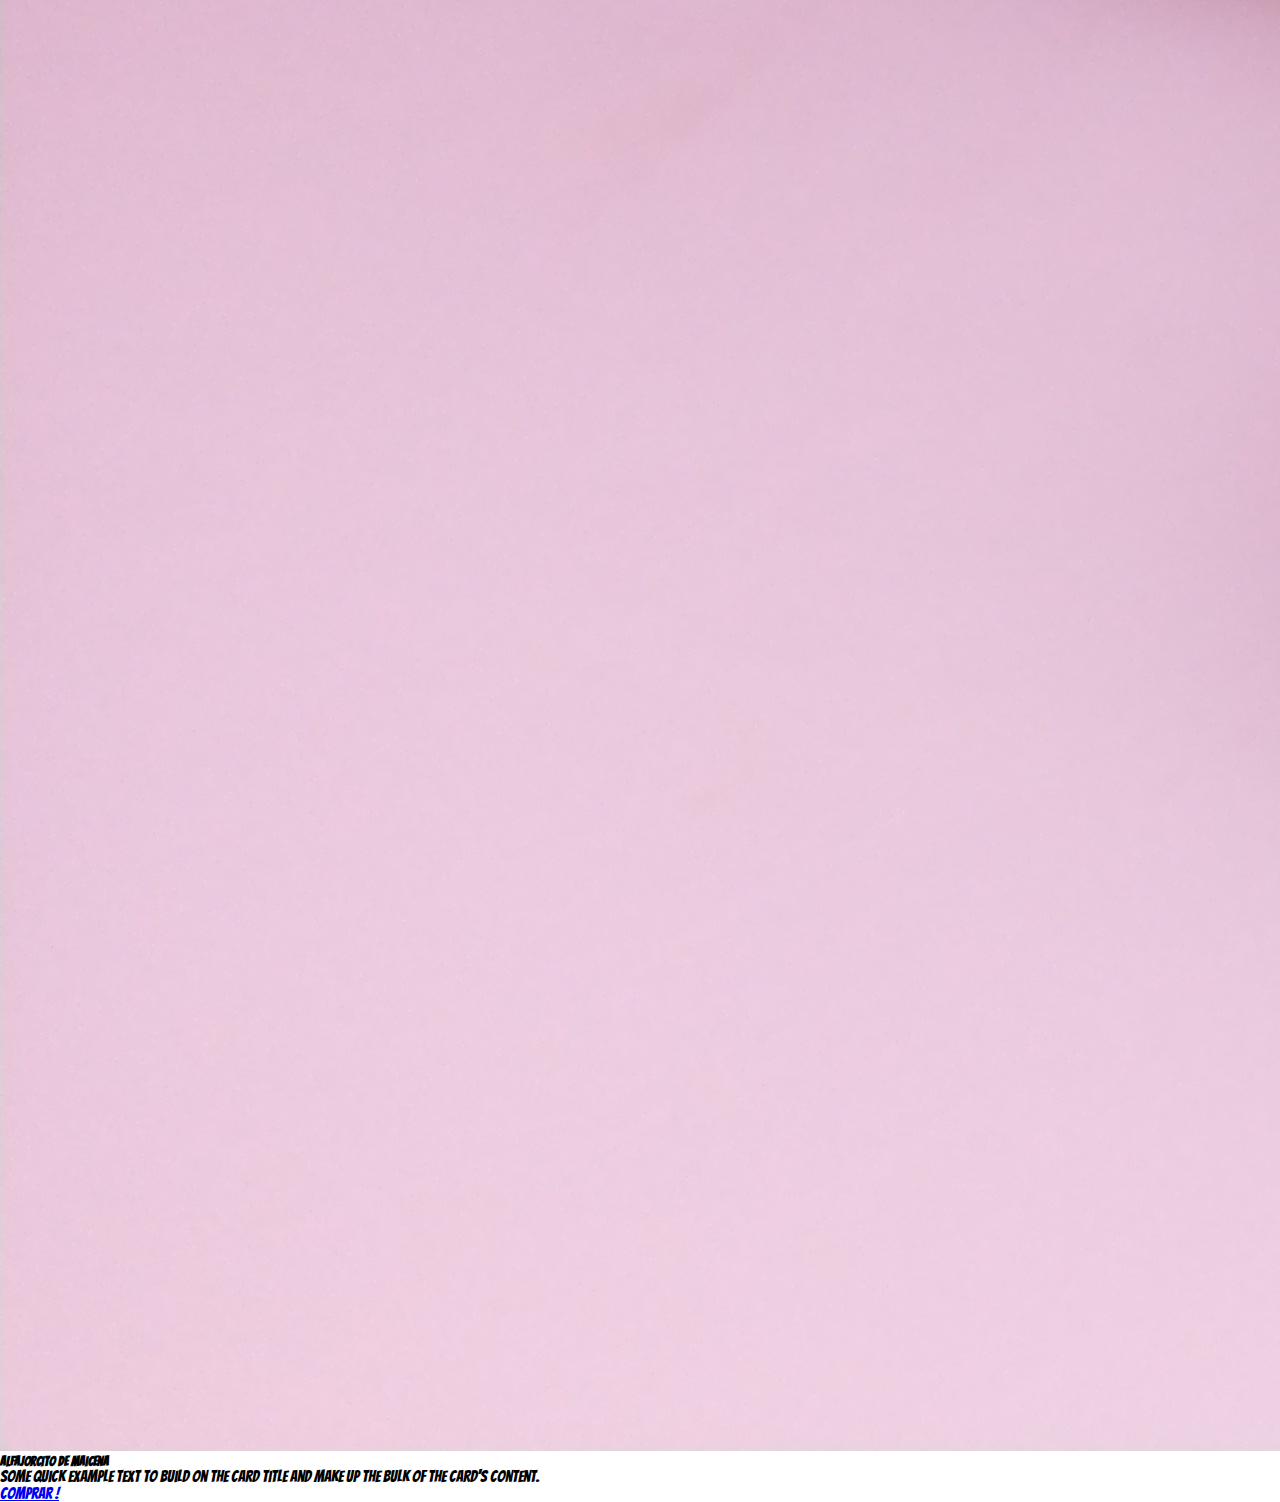
==== commit 4b8b8f6f: "segundo commit" ====
--- a/index.html
+++ b/index.html
@@ -31,7 +31,7 @@
                         <a class="nav-link" href="./paginas/servicios.html">Servicios</a>
                     </li>
                     <li class="nav-item">
-                        <a class="nav-link" href="#">Contacto</a>
+                        <a class="nav-link" href="./paginas/contacto.html">Contacto</a>
                     </li>
                     <li class="nav-item">
                         <a class="nav-link" href="#">Informacion</a>
@@ -87,6 +87,45 @@
                 </div>
             </div>
         </div>
+        <div class="row mt-5">
+            <div class="col-md-3">
+                <div class="card">
+                    <img src="./imagen/choco.jpg" class="card-img-top" alt="alfajores de chocolate">
+                    <div class="card-body">
+                        <h5 class="card-title">Alfajorcitos de chocolate</h5>
+                        <p class="card-text">Some quick example text to build on the card title and make up the bulk of
+                            the card's content.</p>
+                    <a href="#" class="btn btn-primary">comprar !</a>
+                    </div>
+                </div>
+            </div>
+
+            <div class="col-md-6">
+                <div class="card">
+                    <img src="./imagen/crema-bari.jfif" class="card-img-top"
+                        alt="Alfajor de la casa">
+                    <div class="card-body">
+                        <h5 class="card-title">Alfajor de la casa</h5>
+                        <p class="card-text">Some quick example text to build on the card title and make up the bulk of
+                            the card's content.</p>
+                        <a href="#" class="btn btn-primary">comprar !</a>
+                    </div>
+                </div>
+            </div>
+
+            <div class="col-md-3">
+                <div class="card">
+                    <img src="./imagen/maice.jpg" class="card-img-top" alt="alfajores de maicena">
+                    <div class="card-body">
+                        <h5 class="card-title">alfajorcito de maicena</h5>
+                        <p class="card-text">Some quick example text to build on the card title and make up the bulk of
+                            the card's content.</p>
+                        <a href="#" class="btn btn-primary">comprar !</a>
+                    </div>
+                </div>
+            </div>
+        </div>
+
     </section>
 
     <script src="https://cdn.jsdelivr.net/npm/bootstrap@5.2.0/dist/js/bootstrap.bundle.min.js"
--- a/css/style.css
+++ b/css/style.css
@@ -9,5 +9,10 @@
 
 .hero {
     background-image: url(../imagen/Homer_Simpson.webp);
- height: 58vh;
-}+    height: 58vh;
+}
+
+h3 {
+    padding-top: 2px;
+    margin-top: 2rem;
+}
